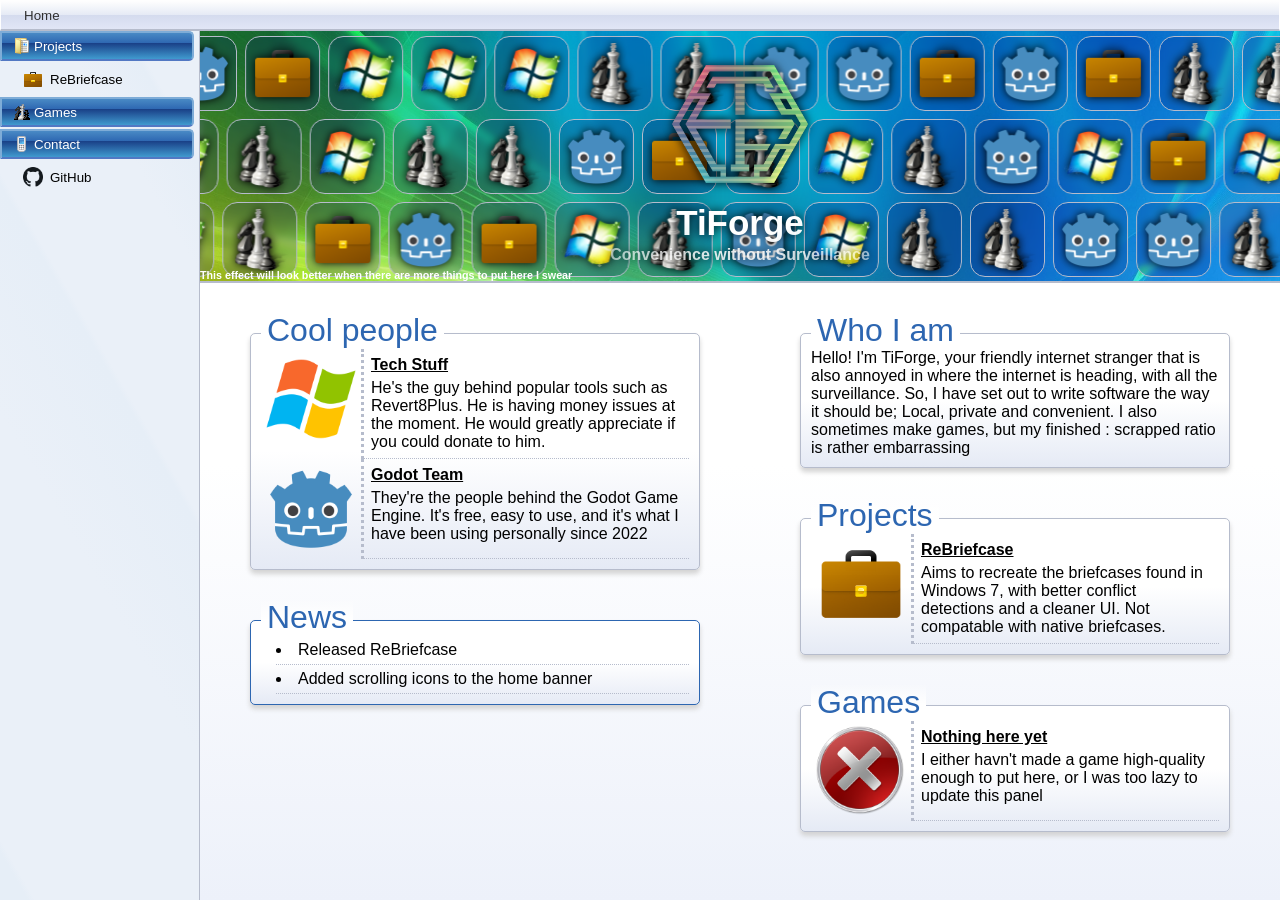
==== index.html @ 950d3bf2 "Added website files" ====
<!DOCTYPE html>
<head>
    <title>
        TiForge - Home
    </title>
    <link rel="icon" type="image/x-icon" href="Resources/Profile.png">
    <link rel="stylesheet" href="style.css">
</head>
<body>
    <div id="Topbar">
    </div>
    <div class="Content">
        <div id="Sidebar">
        </div>
        <div class="BodyContent" id="Home">
            <div class="HomeBanner">
                <img src="Resources/BannerBG.jpg">
                <div class="HomeBannerBackdrop">
                </div>
                <div class="HomeBannerAnimation">
                    <div class="AnimationRow">
                    </div>
                    <div class="AnimationRow">
                    </div>
                    <div class="AnimationRow">
                    </div>
                </div>
                
                <div class="HomeBannerContent">
                    <div class="HomeBannerNamePlate">
                        <img src="Resources/Profile.png">
                        <p class="NamePlateName">
                            TiForge
                        </p>
                        <p class="NamePlateTag">
                            Convenience without Surveillance
                        </p>
                    </div>
                </div>
                <h6 style="position: absolute; bottom: 0px; color: white;">
                    This effect will look better when there are more things to put here I swear
                </h6>
            </div>
            <div class="SiteBody">
                <div class="LeftColumn">
                    <div class="ShoutoutPane">
                        <h1 class="PaneHeader">
                            Cool people
                        </h1>
                        <a class="SoftwareButton" href="https://teknixstuff.com/" target="_blank">
                            <img src="Resources/Shoutouts/teknixstuff.ico">
                            <div class="SoftwareButtonText">
                                <p class="SoftwareButtonTitle">
                                    Tech Stuff
                                </p>
                                <p class="SidebarButtonDesc">
                                    He's the guy behind popular tools such as Revert8Plus. He is having money issues at the moment. He would greatly appreciate if you could donate to him.
                                </p>
                            </div>
                        </a>
                        <a class="SoftwareButton" href="https://godotengine.org/" target="_blank">
                            <img src="Resources/Shoutouts/Godot.png">
                            <div class="SoftwareButtonText">
                                <p class="SoftwareButtonTitle">
                                    Godot Team
                                </p>
                                <p class="SidebarButtonDesc">
                                    They're the people behind the Godot Game Engine. It's free, easy to use, and it's what I have been using personally since 2022
                                </p>
                            </div>
                        </a>
                    </div>
                    <div class="NewsPane">
                        <h1 class="PaneHeader">
                            News
                        </h1>
                        <li>
                            Released ReBriefcase
                        </li>
                        <li>
                            Added scrolling icons to the home banner
                        </li>
                    </div>
                </div>
                <div class="RightColumn">
                    <div class="TopicPane">
                        <h1 class="PaneHeader">
                            Who I am
                        </h1>
                        <p>
                            Hello! I'm TiForge, your friendly internet stranger that is also annoyed in where the internet is heading, with all the surveillance. So, I have set out to write software the way it should be; Local, private and convenient. I also sometimes make games, but my finished : scrapped ratio is rather embarrassing
                        </p>
                    </div>
                    <div class="ProjectsPane" id="SoftwarePane">
                        <h1 class="PaneHeader">
                            Projects
                        </h1>
                        <a class="SoftwareButton" href="projects.rebriefcase.html">
                            <img src="Resources/HighRes/Software/Briefcase.png">
                            <div class="SoftwareButtonText">
                                <p class="SoftwareButtonTitle">
                                    ReBriefcase
                                </p>
                                <p class="SidebarButtonDesc">
                                    Aims to recreate the briefcases found in Windows 7, with better conflict detections and a cleaner UI. Not compatable with native briefcases.
                                </p>
                            </div>
                        </a>
                    </div>
                    <div class="GamesPane" id="SoftwarePane">
                        <h1 class="PaneHeader">
                            Games
                        </h1>
                        <a class="SoftwareButton">
                            <img src="Resources/HighRes/No.png">
                            <div class="SoftwareButtonText">
                                <p class="SoftwareButtonTitle">
                                    Nothing here yet
                                </p>
                                <p class="SidebarButtonDesc">
                                    I either havn't made a game high-quality enough to put here, or I was too lazy to update this panel
                                </p>
                            </div>
                        </a>
                    </div>
                </div>
            </div>
        </div>
    </div>
    
    <script src="script.js"></script>
</body>
---- style.css ----
:root {
    --topbar-top-top-color: #fefefe;
    --topbar-top-bot-color: #e5eaf5;
    --topbar-mid-color: #d4dbee;
    --topbar-bot-color: #e1e6f6;
    --topbar-bor-color: #b6bccc;
    --topbar-sha-color: #f0f0f0;

    --topbar-height: 31px;


    --sidebar-color: #eaf0f8;
    --sidebar-high-color: #e6eef7;

    
    --blue-button-top-top-color: #498ac5;
    --blue-button-top-mid-color: #2d66b1;
    --blue-button-bot-mid-color: #1a4188;
    --blue-button-bot-bot-color: #409acf;
    --blue-button-bor-all-color: #7eacd7;
    --blue-button-bor-bot-color: #5278c3;

    
    --gray-button-top-color: #dbebff;
    --gray-button-bot-color: #c9d5e7;
    --gray-button-bor-color: #b0bcdd;
}

* {
    background: transparent;
    color: black;
    margin: 0px;
    padding: 0px;
    font-family: Arial;
    text-decoration: none;

    -webkit-user-select: none;
    -ms-user-select: none;
    user-select: none;
}

a, p, li {
    background: transparent;
}

button, a {
    cursor: pointer;
}

.Topbar {
    width: 100%;
    height: 19px;
    background: linear-gradient(180deg, var(--topbar-top-top-color) 0%, var(--topbar-top-bot-color) 35%, var(--topbar-mid-color) 35%, var(--topbar-bot-color) 100%);
    box-sizing: border-box;
    padding: 2px;
    border: 1px solid var(--topbar-top-top-color);
    border-bottom: 1px solid var(--topbar-bor-color);
    box-shadow: 0px 0px 1px 1px var(--topbar-sha-color);
}

#SiteTopbar {
    height: var(--topbar-height);
    background: linear-gradient(180deg, var(--topbar-top-top-color) 0%, var(--topbar-top-bot-color) 50%, var(--topbar-mid-color) 50%, var(--topbar-bot-color) 100%);
    border-bottom: 2px solid var(--topbar-bor-color);
}

.TopbarButton {
    background: transparent;
    border-radius: 3px;
    height: 100%;
    border: 1px solid transparent;
    color: #2f2f2f;
    padding: 0px 20px 0px 20px;
    box-sizing: border-box;
}

.TopbarButton:hover {
    background: linear-gradient(180deg, var(--gray-button-top-color) 50%, var(--gray-button-bot-color) 50%);;
    border: 1px solid var(--gray-button-bor-color);
}

.Content {
    width: 100%;
    height: calc(100vh - var(--topbar-height));
    background: black;
    display: flex;
}

/* ---------------------------- PAGE CSS DIFFERENCES ---------------------------- */

/* ------------- Home -------------*/

.HomeBanner {
    height: 250px;
    display: flex;
    align-items: center;
    overflow: hidden;
    position: relative;
    border-bottom: 2px solid var(--topbar-bor-color);
}

.HomeBanner img {
    width: 100%;
    filter: drop-shadow(0px 0px 5px black);
}

.HomeBannerBackdrop {
    position: absolute;
    width: 100%;
    height: inherit;
    background: transparent;

    mask: linear-gradient(90deg, transparent 0%, black 50%, transparent 100%);
    backdrop-filter: blur(20px);
}




.HomeBannerAnimation {
    position: absolute;
    width: 100%;
    height: inherit;
}

.AnimationRow {
    width: 100%;
    height: 30%;
    margin: 5px 0px 8px 0px;
    display: flex;
}

.AnimationBox {
    position: absolute;
    height: inherit;
    aspect-ratio: 1 / 1;
    background: #00007730;
    backdrop-filter: blur(3px);
    box-sizing: border-box;
    border: 1px solid var(--topbar-bor-color);
    border-radius: 15px;
}

.AnimationBox img {
    width: calc(100% - 10px);
    padding: 5px;
}

@keyframes AnimationFade {
  0% {background: #881a1a;}
  25% {background: #1a883f;}
  50% {background: #1a4188;}
  75% {background: #88741a;}
  100% {background: #881a1a;}
}

.HomeBannerContent {
    position: absolute;
    width: 100%;
    height: inherit;
    mask: radial-gradient(circle, black 15%, #00000011 50%, #00000077 100%);
    color: white;
    display: flex;
    align-items: center;
    justify-content: center;

    animation-name: AnimationFade;
    animation-iteration-count: infinite;
    animation-duration: 4s;
}

.HomeBannerNamePlate {
    background: transparent;
}

.HomeBannerNamePlate img {
    width: 150px;
    margin-left: calc(50% - (150px / 2));
}

.HomeBannerNamePlate p {
    background: transparent;
    text-align: center;
    text-shadow: 0px 0px 10px black;
}

.HomeBannerNamePlate .NamePlateName {
    font-weight: bold;
    font-size: 35px;
    margin-bottom: 3px;
    color: white;
}

.HomeBannerNamePlate .NamePlateTag {
    font-weight: bold;
    color: #f0f0f0;
}

.SiteBody {
    box-sizing: border-box;
    overflow-x: auto;
    display: flex;
}



.TopicPane, #SoftwarePane {
    flex: 1;
    border: 1px solid var(--topbar-bor-color);
    box-sizing: border-box;
    padding: 10px;
    border-radius: 5px;
    background: linear-gradient(180deg, white 50%, var(--topbar-top-bot-color) 100%);
    box-shadow: 0px 4px 5px 0px lightgray;
    margin: 50px 50px 15px 50px;
}

.ShoutoutPane {
    flex: 1;
    max-width: 450px;
    border: 1px solid var(--topbar-bor-color);
    box-sizing: border-box;
    padding: 10px;
    border-radius: 5px;
    background: linear-gradient(180deg, white 50%, var(--topbar-top-bot-color) 100%);
    box-shadow: 0px 4px 5px 0px lightgray;
    margin: 50px 50px 15px 50px;
}

.ProjectsPane, .GamesPane {
    flex: 1;
    border: 1px solid var(--topbar-bor-color);
    box-sizing: border-box;
    padding: 10px;
    border-radius: 5px;
    background: linear-gradient(180deg, white 50%, var(--topbar-top-bot-color) 100%);
    box-shadow: 0px 4px 5px 0px lightgray;
    margin: 15px;
}

.NewsPane {
    border: 1px solid var(--blue-button-top-mid-color);
    box-sizing: border-box;
    padding: 10px;
    border-radius: 5px;
    width: 450px;
    max-width: 450px;
    background: linear-gradient(180deg, white 50%, var(--topbar-top-bot-color) 100%);
    box-shadow: 0px 4px 5px 0px lightgray;
    margin: 50px;
}

.NewsPane li {
    margin-left: 15px;
    padding: 5px 0px 5px 0px;
    border-bottom: 1px dotted var(--topbar-bor-color);;
}

.PaneHeader {
    background: linear-gradient(0deg, white 45%, transparent 100%);
    color: var(--blue-button-top-mid-color);
    font-weight: normal;
    position: relative;
    top: -32px;
    width: fit-content;
    padding: 0px 6px 0px 6px;
    font-size: 32px;
    margin-bottom: -32px;
}



.SoftwareButton {
    display: flex;
    width: 100%;
}

.SoftwareButton img {
    margin: 5px;
    height: 90px;
    background: transparent;
}

.SoftwareButtonText {
    padding: 7px;
    width: 100%;
    background: transparent;
    border-left: 3px dotted var(--topbar-bor-color);
    border-bottom: 1px dotted var(--topbar-bor-color);
}

.SoftwareButtonTitle {
    font-weight: bold;
    text-decoration: underline;
    margin-bottom: 5px;
}

/* ------------- Software -------------*/

#Projects, #Games {
    padding-bottom: 10px;
}

.SoftwareBanner {
    position: relative;
    overflow: hidden;
    display: flex;
    align-items: center;
    padding: 5px;
    height: 85px;
    background: linear-gradient(180deg, var(--blue-button-top-top-color) 0%, var(--blue-button-top-mid-color) 40%, var(--blue-button-bot-mid-color) 40%, var(--blue-button-bot-bot-color) 100%);
    border: 2px solid var(--blue-button-bor-all-color);
    border-bottom: 2px solid var(--blue-button-bor-bot-color);
    color: white;
    font-size: 35px;
    text-shadow: 0px 0px 10px black;
}

.SoftwareBannerStreaks {
    width: 100%;
    height: 100vh;
    margin: -5px;
    position: absolute;
    opacity: 50%;
}
    

.SoftwareBannerImg {
    height: 75px;
    background: transparent;
    z-index: 1;
}

#PrioritySoftwareButton {
    margin: 5px;
    max-width: 500px;
    border: 1px solid var(--topbar-bor-color);
    background: linear-gradient(180deg, white 50%, var(--topbar-top-bot-color) 100%);
    box-shadow: 0px 4px 5px 0px lightgray;
    border-radius: 5px;
}

#PrioritySoftwarePane {
    padding: 10px;
    display: grid;
    grid-template-columns: auto auto auto;
    column-gap: 10px;
}

/* ------------- Contact -------------*/

#Contact {
    padding-bottom: 10px;
}

/* ------------- Focused Software -------------*/


#SingleSoftwareBanner {
    justify-content: center;
    height: 140px;
    overflow: hidden;
}

.SoftwareBannerContent {
    background: transparent;
}

.SoftwareBannerContent img {
    height: 100px;
    background: transparent;
    position: relative;
    left: calc(50% - 50px);
    top: 5px;
    align-items: center;
    justify-content: center;
}

.SoftwareBannerContent p {
    color: white;
    position: relative;
    bottom: 10px;
    text-shadow: 0px 0px 10px black;
}

.SoftwareBodyContent {
    display: flex;
    width: 100%;
}

.DownloadPane {
    display: grid;
    max-width: 450px;
    grid-template-columns: auto auto auto;
    gap: 10px;
    background: transparent;
    padding: 5px;
}

.DownloadButton {
    background: transparent;
    border: 1px dotted var(--topbar-bor-color);
    border-radius: 10px;
    padding: 5px;
    max-width: 35%;
}

.DownloadButton img {
    background: transparent;
    filter: drop-shadow(0px 0px 2px black);
    width: 75%;
}

.DownloadButtonVersion {
    display: flex;
    align-items: center;
    justify-content: center;
    width: 100%;
}

.DownloadButtonVersionNumber {
    margin-left: 4px;
}

#SoftwareBugsPane {
    border: 1px solid maroon;
}

#Critical {
    color: red;
}

.SidebarSpacer {
    flex: 1;
}

.InfoPane {
    margin: 50px;
}

.InfoRow {
    display: flex;
    align-items: center;
    padding-bottom: 50px;
    width: 100%;
}

.InfoPane h2 {
    color: var(--blue-button-top-mid-color);
    padding-bottom: 10px;
}

.InfoRow p, li {
    padding: 15px;
    flex: 1;
}

.InfoRow img {
    max-width: 50%;
    border-radius: 10px;
    box-shadow: 0px 4px 15px 0px gray;
}

.LeftPane {
    width: 100%;
}

.RightPane {
    background: linear-gradient(240deg, var(--sidebar-color) 10%, var(--sidebar-high-color) 11%, var(--sidebar-color) 20%, var(--sidebar-color) 40%, var(--sidebar-high-color) 41%, var(--sidebar-color) 60%, var(--sidebar-color) 95%, var(--sidebar-high-color) 96%);
    min-height: calc(100vh - 154px - var(--topbar-height));
    display: flex;
    flex-direction: column;
}

.Disclaimer {
    margin: 10px;
    border-radius: 10px;
    border: 2px solid red;
    box-shadow: 0px 4px 5px 0px gray;
    display: flex;
    flex-direction: column;
    padding: 10px;
    max-width: 530px;
    background: linear-gradient(240deg, black 10%, #222222 11%, black 20%, black 40%, #222222 41%, black 60%, black 95%, #222222 96%);;
    height: 100px;
    width: inherit;
}

.Disclaimer p, h5 {
    color: lightgray;
}

.CopyrightInfo {
    display: flex;
    align-items: center;
}

.CopyrightInfo p {
    flex: 1;
}

.CopyrightInfo img {
    height: 40px;
}

/* ------------------------------------------------------------------------------ */

.BodyContent {
    background: linear-gradient(white 50%, #edf1fa 100%);
    width: 100%;
    overflow-x: hidden;
    overflow-y: auto;
}

.Sidebar {
    box-sizing: border-box;
    width: 200px;
    min-width: 200px;
    height: calc(100vh - var(--topbar-height));
    background: linear-gradient(240deg, var(--sidebar-color) 10%, var(--sidebar-high-color) 11%, var(--sidebar-color) 20%, var(--sidebar-color) 40%, var(--sidebar-high-color) 41%, var(--sidebar-color) 60%, var(--sidebar-color) 95%, var(--sidebar-high-color) 96%);
    border-right: 1px solid var(--topbar-bor-color);
}

.Divider {
    text-align: left;
    width: calc(100% - 5px);
    margin: 0px 4px 2px 0px;
    padding: 5px;
    background: linear-gradient(180deg, var(--blue-button-top-top-color) 0%, var(--blue-button-top-mid-color) 40%, var(--blue-button-bot-mid-color) 40%, var(--blue-button-bot-bot-color) 100%);
    border: 2px solid var(--blue-button-bor-all-color);
    border-bottom: 2px solid var(--blue-button-bor-bot-color);
    border-radius: 0px 5px 5px 0px;
    color: white;
    display: flex;
    align-items: center;
    transition: all .4s;
}

.Divider:hover {
    background: linear-gradient(180deg, #409acf 0%, #4079cf 40%, var(--blue-button-top-mid-color) 40%, #53e5ff 100%);
    box-shadow: 0px 0px 20px 0px cyan;
}

.Divider:active {
    background: linear-gradient(180deg, var(--blue-button-top-top-color) 0%, var(--blue-button-top-mid-color) 40%, var(--blue-button-bot-mid-color) 40%, var(--blue-button-bot-bot-color) 100%);
}


.Divider img {
    background: transparent;
    margin: 0px 4px 0px 7px;
}


.SidebarButton {
    box-sizing: border-box;
    width: calc(100% - 4px);
    border: 1px solid transparent;
    border-radius: 3px;
    background-color: transparent;
    padding: 5px 5px 5px 20px;
    margin: 2px;
    display: flex;
    align-items: center;
}

#SidebarButtonActive {
    box-sizing: border-box;
    width: calc(100% - 4px);
    border: 1px solid var(--gray-button-bor-color);
    border-radius: 3px;
    background: linear-gradient(180deg, var(--gray-button-top-color) 45%, var(--gray-button-bot-color) 50%);
    padding: 5px 5px 5px 20px;
    margin: 2px;
    display: flex;
    align-items: center;
}

.SidebarButton:hover {
    background: linear-gradient(180deg, var(--gray-button-top-color) 45%, var(--gray-button-bot-color) 50%);
    border: 1px solid var(--gray-button-bor-color);
}

.SidebarButton:active {
    background: transparent;
}

.SidebarButton img {
    background-color: transparent;
    margin-right: 7px;
    height: 20px;
}
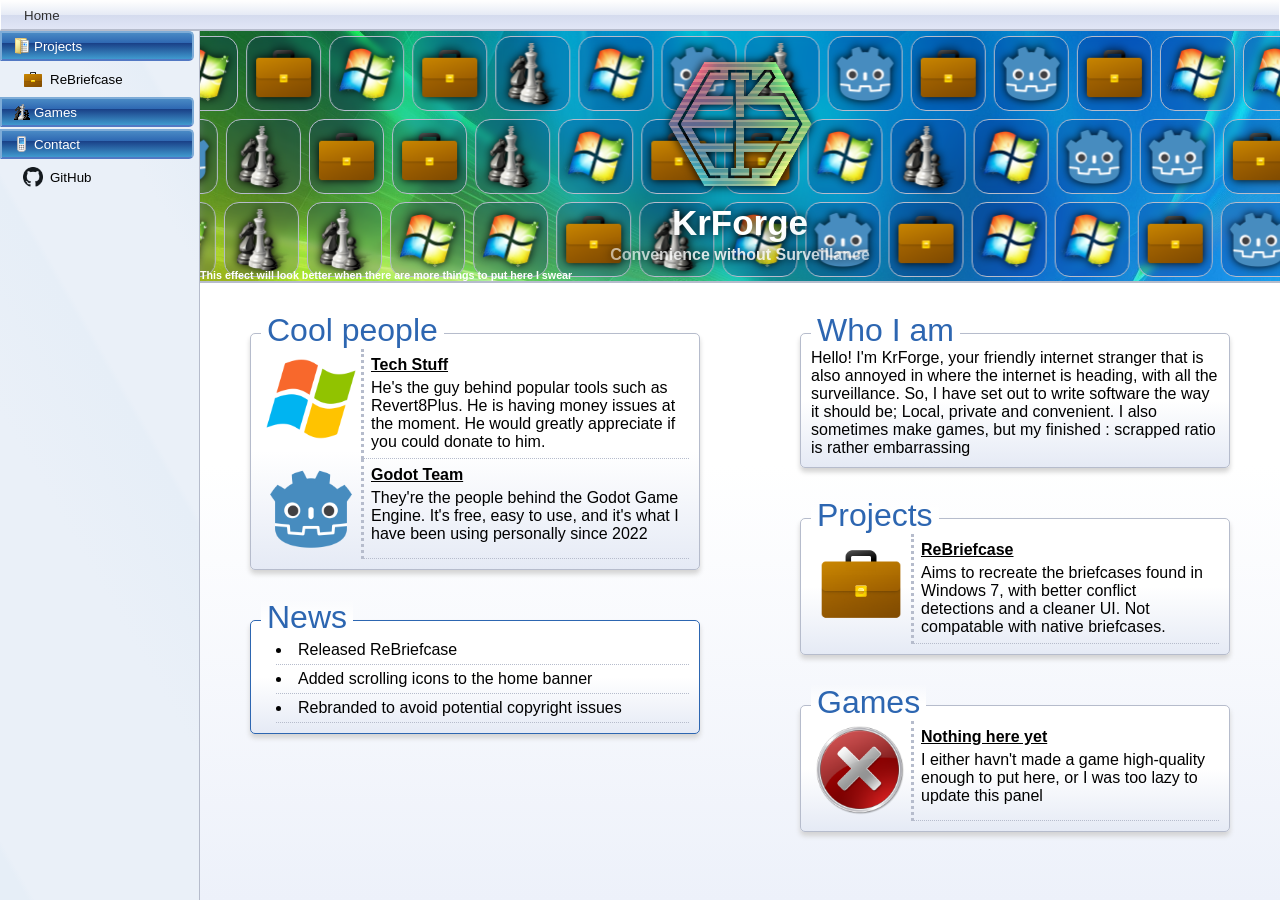
==== commit dac9333c: "Updated website to remove old name" ====
--- a/index.html
+++ b/index.html
@@ -1,7 +1,7 @@
 <!DOCTYPE html>
 <head>
     <title>
-        TiForge - Home
+        KrForge - Home
     </title>
     <link rel="icon" type="image/x-icon" href="Resources/Profile.png">
     <link rel="stylesheet" href="style.css">
@@ -30,7 +30,7 @@
                     <div class="HomeBannerNamePlate">
                         <img src="Resources/Profile.png">
                         <p class="NamePlateName">
-                            TiForge
+                            KrForge
                         </p>
                         <p class="NamePlateTag">
                             Convenience without Surveillance
@@ -80,6 +80,9 @@
                         <li>
                             Added scrolling icons to the home banner
                         </li>
+                        <li>
+                            Rebranded to avoid potential copyright issues
+                        </li>
                     </div>
                 </div>
                 <div class="RightColumn">
@@ -88,7 +91,7 @@
                             Who I am
                         </h1>
                         <p>
-                            Hello! I'm TiForge, your friendly internet stranger that is also annoyed in where the internet is heading, with all the surveillance. So, I have set out to write software the way it should be; Local, private and convenient. I also sometimes make games, but my finished : scrapped ratio is rather embarrassing
+                            Hello! I'm KrForge, your friendly internet stranger that is also annoyed in where the internet is heading, with all the surveillance. So, I have set out to write software the way it should be; Local, private and convenient. I also sometimes make games, but my finished : scrapped ratio is rather embarrassing
                         </p>
                     </div>
                     <div class="ProjectsPane" id="SoftwarePane">
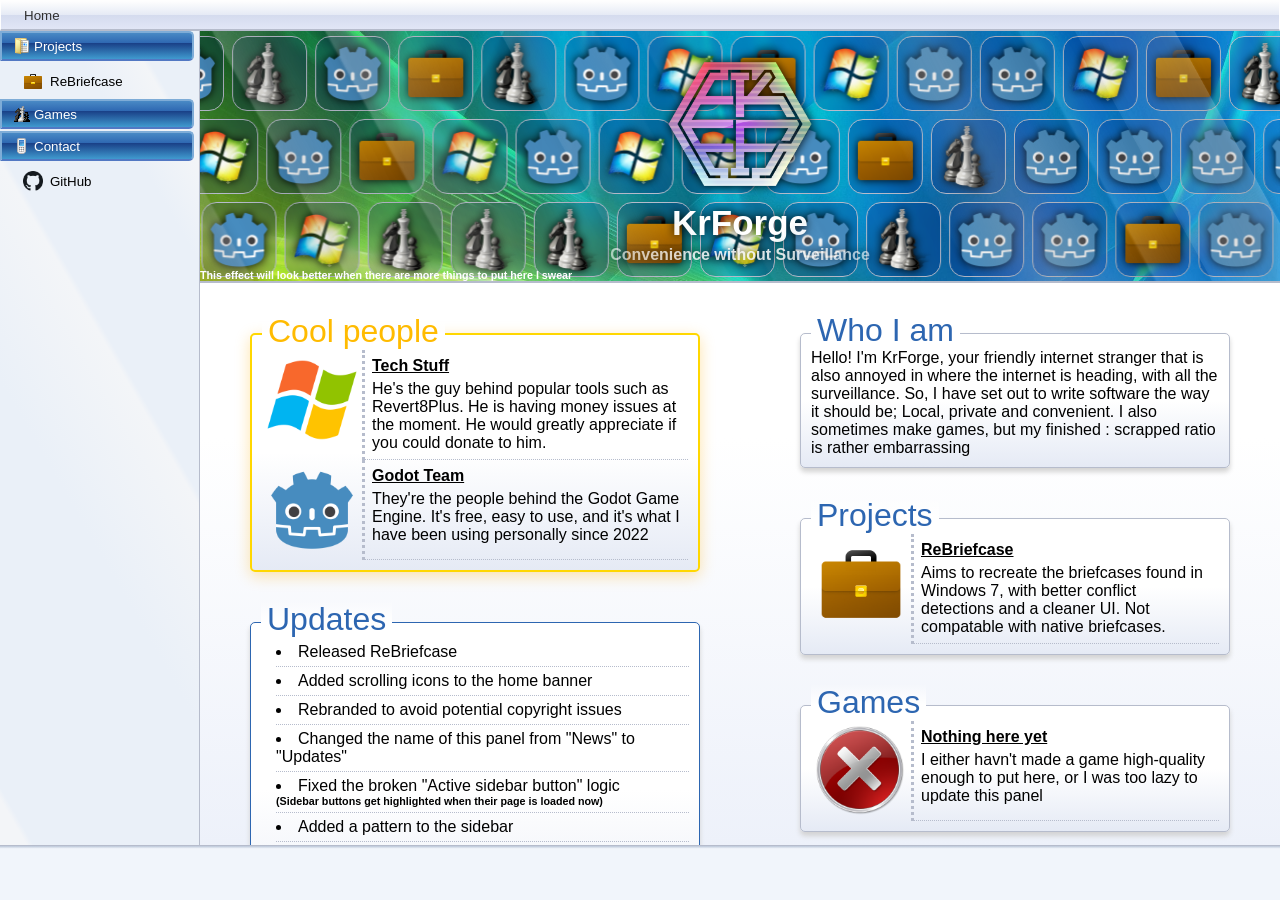
==== commit cadd3da9: "Added status bar" ====
--- a/index.html
+++ b/index.html
@@ -15,17 +15,13 @@
         <div class="BodyContent" id="Home">
             <div class="HomeBanner">
                 <img src="Resources/BannerBG.jpg">
-                <div class="HomeBannerBackdrop">
+                <div class="HomeBannerAnimation">
+                    <div class="AnimationRow"></div>
+                    <div class="AnimationRow"></div>
+                    <div class="AnimationRow"></div>
                 </div>
-                <div class="HomeBannerAnimation">
-                    <div class="AnimationRow">
-                    </div>
-                    <div class="AnimationRow">
-                    </div>
-                    <div class="AnimationRow">
-                    </div>
-                </div>
-                
+
+                <img src="Resources/Glass.png" class="HomeBannerGlass">
                 <div class="HomeBannerContent">
                     <div class="HomeBannerNamePlate">
                         <img src="Resources/Profile.png">
@@ -44,10 +40,15 @@
             <div class="SiteBody">
                 <div class="LeftColumn">
                     <div class="ShoutoutPane">
-                        <h1 class="PaneHeader">
+                        <h1 class="PaneHeader" id="ShoutoutPaneHeader">
                             Cool people
                         </h1>
-                        <a class="SoftwareButton" href="https://teknixstuff.com/" target="_blank">
+                        <a
+                            class="SoftwareButton" href="https://teknixstuff.com/" target="_blank"
+                            data-status-img="Resources/Shoutouts/teknixstuff.ico"
+                            data-status-name="Tech Stuff"
+                            data-status-type="Internet shortcut"
+                        >
                             <img src="Resources/Shoutouts/teknixstuff.ico">
                             <div class="SoftwareButtonText">
                                 <p class="SoftwareButtonTitle">
@@ -58,7 +59,12 @@
                                 </p>
                             </div>
                         </a>
-                        <a class="SoftwareButton" href="https://godotengine.org/" target="_blank">
+                        <a
+                            class="SoftwareButton" href="https://godotengine.org/" target="_blank"
+                            data-status-img="Resources/Shoutouts/Godot.png"
+                            data-status-name="Godot Team"
+                            data-status-type="Internet shortcut"
+                        >
                             <img src="Resources/Shoutouts/Godot.png">
                             <div class="SoftwareButtonText">
                                 <p class="SoftwareButtonTitle">
@@ -72,7 +78,7 @@
                     </div>
                     <div class="NewsPane">
                         <h1 class="PaneHeader">
-                            News
+                            Updates
                         </h1>
                         <li>
                             Released ReBriefcase
@@ -82,6 +88,25 @@
                         </li>
                         <li>
                             Rebranded to avoid potential copyright issues
+                        </li>
+                        <li>
+                            Changed the name of this panel from "News" to "Updates"
+                        </li>
+                        <li>
+                            Fixed the broken "Active sidebar button" logic
+                            <h6>(Sidebar buttons get highlighted when their page is loaded now)</h6>
+                        </li>
+                        <li>
+                            Added a pattern to the sidebar
+                        </li>
+                        <li>
+                            Added glass streaks to the home banner to match the software banners
+                        </li>
+                        <li>
+                            Made the "Cool people" pane stand out more
+                        </li>
+                        <li>
+                            Added a working status bar
                         </li>
                     </div>
                 </div>
@@ -98,7 +123,12 @@
                         <h1 class="PaneHeader">
                             Projects
                         </h1>
-                        <a class="SoftwareButton" href="projects.rebriefcase.html">
+                        <a 
+                            class="SoftwareButton" href="projects.rebriefcase.html"
+                            data-status-img="Resources/HighRes/Software/Briefcase.png"
+                            data-status-name="ReBriefcase"
+                            data-status-type="Project"
+                        >
                             <img src="Resources/HighRes/Software/Briefcase.png">
                             <div class="SoftwareButtonText">
                                 <p class="SoftwareButtonTitle">
@@ -130,6 +160,8 @@
             </div>
         </div>
     </div>
-    
+    <div id="Statusbar">
+    </div>
+
     <script src="script.js"></script>
 </body>
--- a/style.css
+++ b/style.css
@@ -8,11 +8,13 @@
     --topbar-sha-color: #f0f0f0;
 
     --topbar-height: 31px;
-
+    --sidebar-width: 200px;
+    --statusbar-height: 55px;
 
     --sidebar-color: #eaf0f8;
-    --sidebar-high-color: #e6eef7;
-
+    --sidebar-high-color: #f3f5f8;
+
+    --statusbar-color: #f1f5fb;
     
     --blue-button-top-top-color: #498ac5;
     --blue-button-top-mid-color: #2d66b1;
@@ -82,7 +84,7 @@
 
 .Content {
     width: 100%;
-    height: calc(100vh - var(--topbar-height));
+    height: calc(100vh - var(--topbar-height) - var(--statusbar-height));
     background: black;
     display: flex;
 }
@@ -105,17 +107,10 @@
     filter: drop-shadow(0px 0px 5px black);
 }
 
-.HomeBannerBackdrop {
+.HomeBannerGlass {
     position: absolute;
-    width: 100%;
-    height: inherit;
-    background: transparent;
-
-    mask: linear-gradient(90deg, transparent 0%, black 50%, transparent 100%);
-    backdrop-filter: blur(20px);
-}
-
-
+    mask: radial-gradient(circle, transparent, black 80%);
+}
 
 
 .HomeBannerAnimation {
@@ -125,10 +120,10 @@
 }
 
 .AnimationRow {
+    display: flex;
     width: 100%;
     height: 30%;
     margin: 5px 0px 8px 0px;
-    display: flex;
 }
 
 .AnimationBox {
@@ -219,13 +214,17 @@
 .ShoutoutPane {
     flex: 1;
     max-width: 450px;
-    border: 1px solid var(--topbar-bor-color);
+    border: 2px solid gold;
     box-sizing: border-box;
     padding: 10px;
     border-radius: 5px;
     background: linear-gradient(180deg, white 50%, var(--topbar-top-bot-color) 100%);
-    box-shadow: 0px 4px 5px 0px lightgray;
+    box-shadow: 0px 4px 15px 0px #ffae0054;
     margin: 50px 50px 15px 50px;
+}
+
+#ShoutoutPaneHeader {
+    color: #ffbb00;
 }
 
 .ProjectsPane, .GamesPane {
@@ -514,12 +513,25 @@
 }
 
 .Sidebar {
-    box-sizing: border-box;
-    width: 200px;
-    min-width: 200px;
-    height: calc(100vh - var(--topbar-height));
+    position: relative;
+    display: flex;
+    flex-direction: column;
+    box-sizing: border-box;
+    width: var(--sidebar-width);
+    min-width: var(--sidebar-width);
+    height: calc(100vh - var(--topbar-height) - var(--statusbar-height));
     background: linear-gradient(240deg, var(--sidebar-color) 10%, var(--sidebar-high-color) 11%, var(--sidebar-color) 20%, var(--sidebar-color) 40%, var(--sidebar-high-color) 41%, var(--sidebar-color) 60%, var(--sidebar-color) 95%, var(--sidebar-high-color) 96%);
     border-right: 1px solid var(--topbar-bor-color);
+    overflow: hidden;
+}
+
+.SidebarPattern {
+    position: absolute;
+    height: 100%;
+    bottom: 0px;
+    mask: linear-gradient(180deg, transparent, black);
+    opacity: 5%;
+    pointer-events: none;
 }
 
 .Divider {
@@ -590,4 +602,33 @@
     background-color: transparent;
     margin-right: 7px;
     height: 20px;
+}
+
+.Statusbar {
+    display: flex;
+    align-items: center;
+    justify-content: center;
+    border-top: 1px solid var(--topbar-bor-color);
+    height: var(--statusbar-height);
+    box-sizing: border-box;
+    overflow: hidden;
+    padding: 5px;
+    background: linear-gradient(180deg, #bac6d8, var(--statusbar-color) 5%);
+}
+
+.Statusbar img {
+    height: 100%;
+    margin: 0px 15px 0px 15px;
+}
+
+.StatusbarObjectInfo {
+    display: grid;
+    grid-template: auto auto / auto auto;
+    grid-gap: 5px;
+    font-size: 13px;
+    margin-left: 15px;
+}
+
+.StatusbarObjectInfoType, .StatusbarObjectInfoExtra {
+    color: #7f8794;
 }
